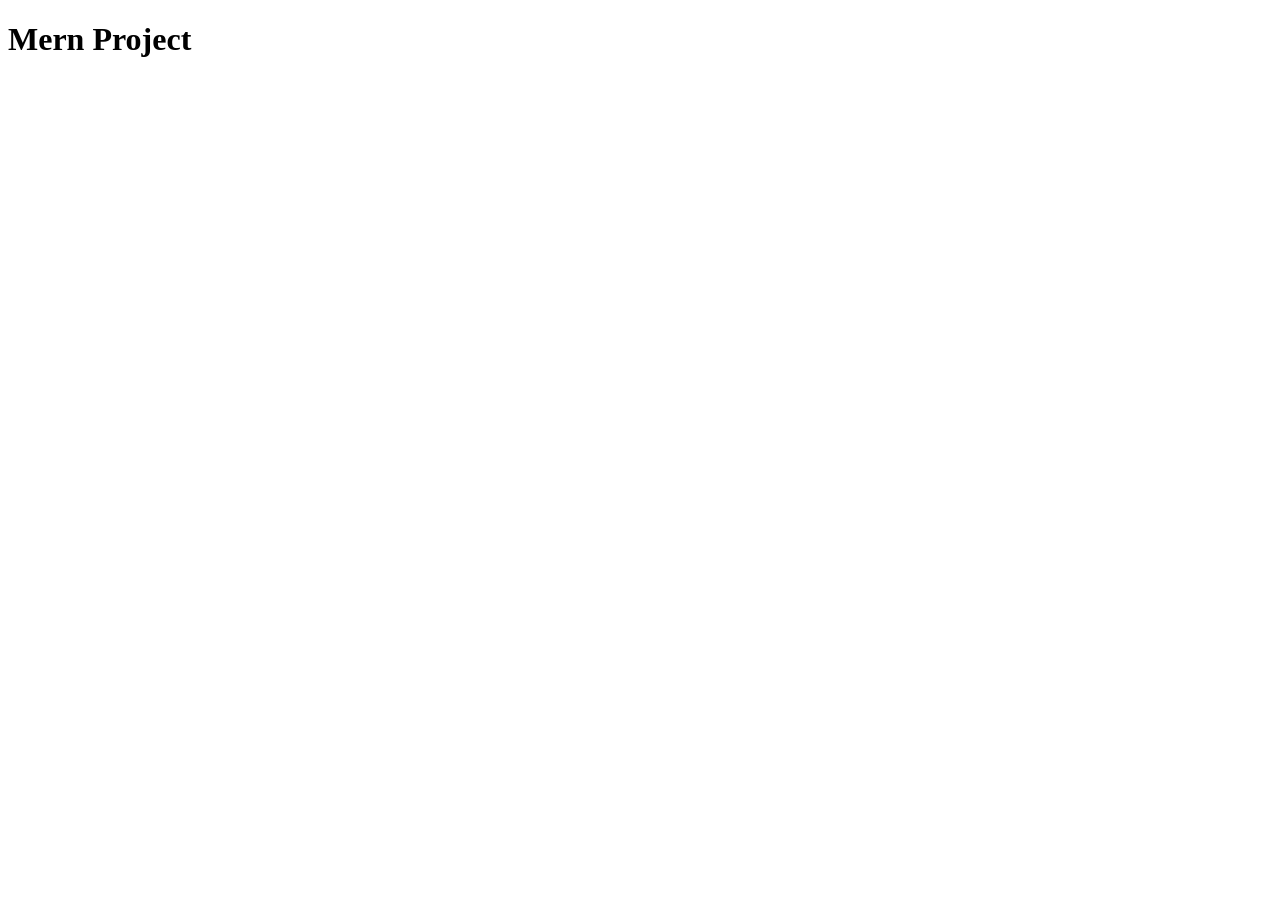
==== index.html @ 6451cebb "first commit" ====
<!DOCTYPE html>
<html lang="en">
<head>
    <meta charset="UTF-8">
    <meta name="viewport" content="width=device-width, initial-scale=1.0">
    <title>Document</title>
</head>
<body>
    <h1>Mern Project</h1>
</body>
</html>
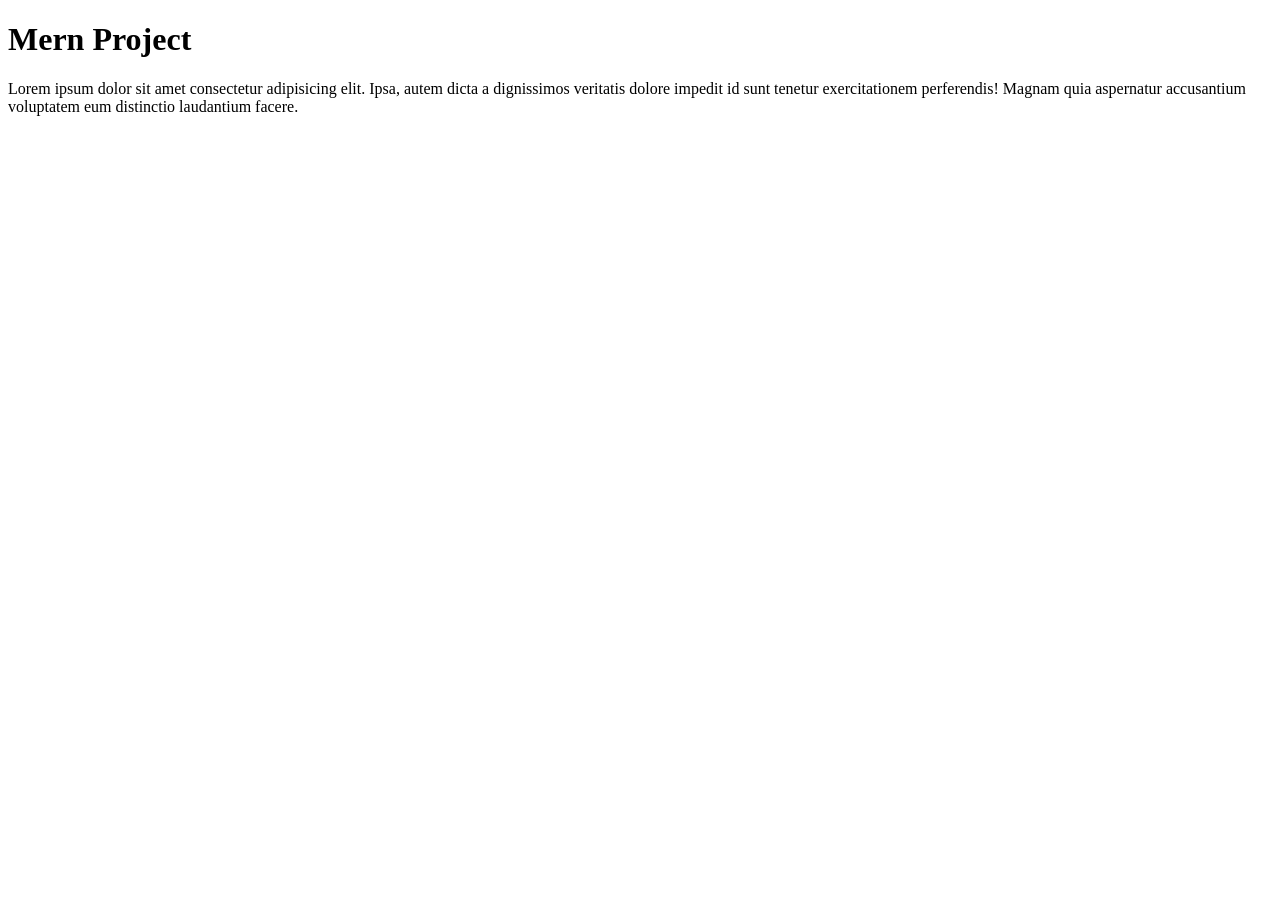
==== commit 0e624ba1: "second commit" ====
--- a/index.html
+++ b/index.html
@@ -7,5 +7,6 @@
 </head>
 <body>
     <h1>Mern Project</h1>
+    <p>Lorem ipsum dolor sit amet consectetur adipisicing elit. Ipsa, autem dicta a dignissimos veritatis dolore impedit id sunt tenetur exercitationem perferendis! Magnam quia aspernatur accusantium voluptatem eum distinctio laudantium facere.</p>
 </body>
 </html>
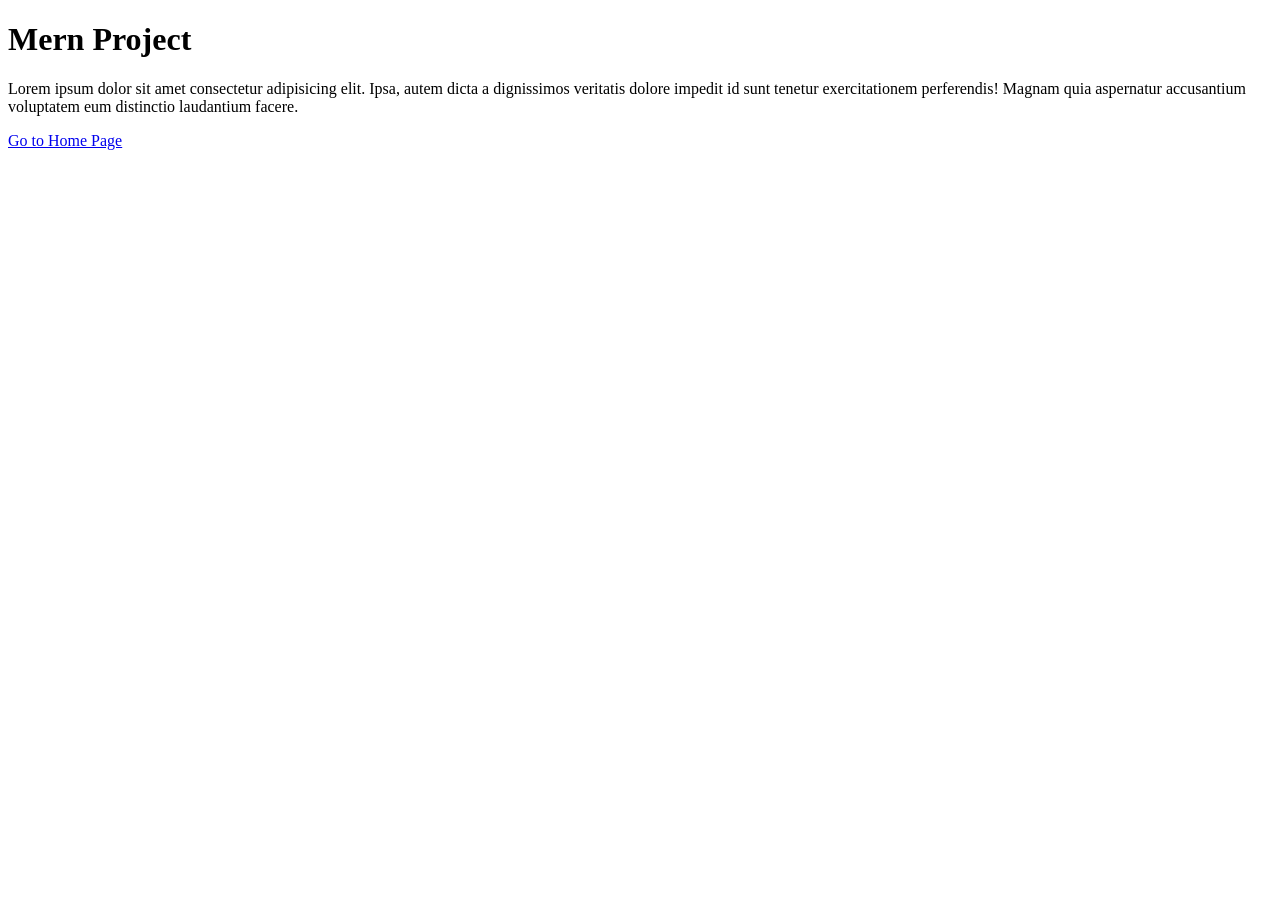
==== commit 4879a6e6: "commit" ====
--- a/index.html
+++ b/index.html
@@ -8,5 +8,6 @@
 <body>
     <h1>Mern Project</h1>
     <p>Lorem ipsum dolor sit amet consectetur adipisicing elit. Ipsa, autem dicta a dignissimos veritatis dolore impedit id sunt tenetur exercitationem perferendis! Magnam quia aspernatur accusantium voluptatem eum distinctio laudantium facere.</p>
+     <a href="home.html">Go to Home Page</a>
 </body>
 </html>
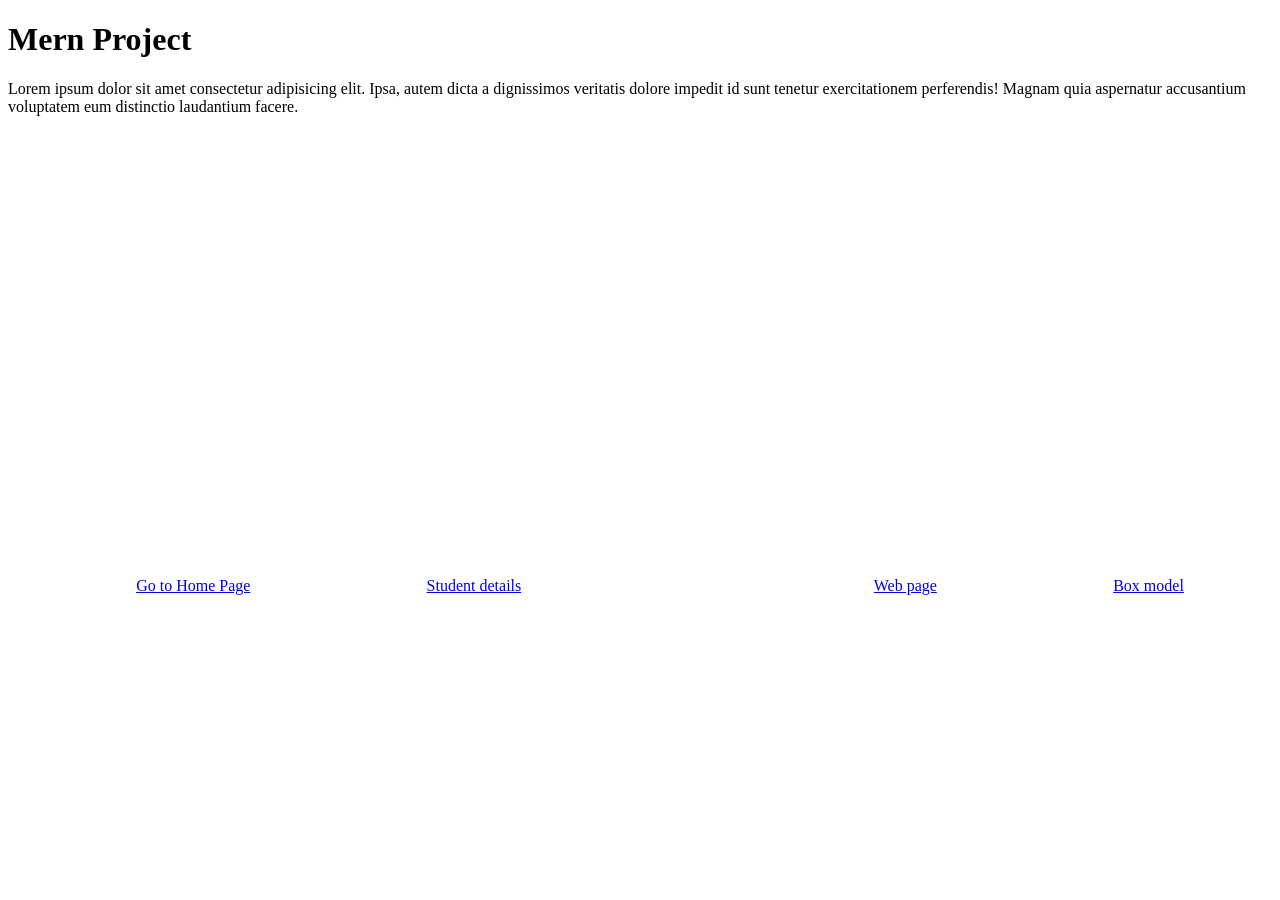
==== commit 918d8305: "new commit" ====
--- a/index.html
+++ b/index.html
@@ -4,10 +4,31 @@
     <meta charset="UTF-8">
     <meta name="viewport" content="width=device-width, initial-scale=1.0">
     <title>Document</title>
+    <style>
+        .container{
+            display:flex;
+            justify-content:space-evenly;
+            list-style-type:none ;
+            justify-content:space-around;
+            margin-top:10%;
+
+        }
+        .container li a{
+            list-style-type:none ;
+        }
+       
+    </style>
 </head>
 <body>
+
     <h1>Mern Project</h1>
     <p>Lorem ipsum dolor sit amet consectetur adipisicing elit. Ipsa, autem dicta a dignissimos veritatis dolore impedit id sunt tenetur exercitationem perferendis! Magnam quia aspernatur accusantium voluptatem eum distinctio laudantium facere.</p>
-     <a href="home.html">Go to Home Page</a>
+    <iframe width="560" height="315" src="https://www.youtube.com/embed/2sVeyo2tYbE?si=SL7zb8G2oM8u1TMS" title="YouTube video player" frameborder="0" allow="accelerometer; autoplay; clipboard-write; encrypted-media; gyroscope; picture-in-picture; web-share" referrerpolicy="strict-origin-when-cross-origin" allowfullscreen></iframe>
+    <ul class="container">
+      <li><a href="home.html">Go to Home Page</a></li>
+       <li><a href="table.html">Student details</a><li>
+      <li><a href="websitepage.html">Web page</a></li>
+      <li><a href="boxmodel.html">Box model</a></li>
+      </ul>
 </body>
 </html>
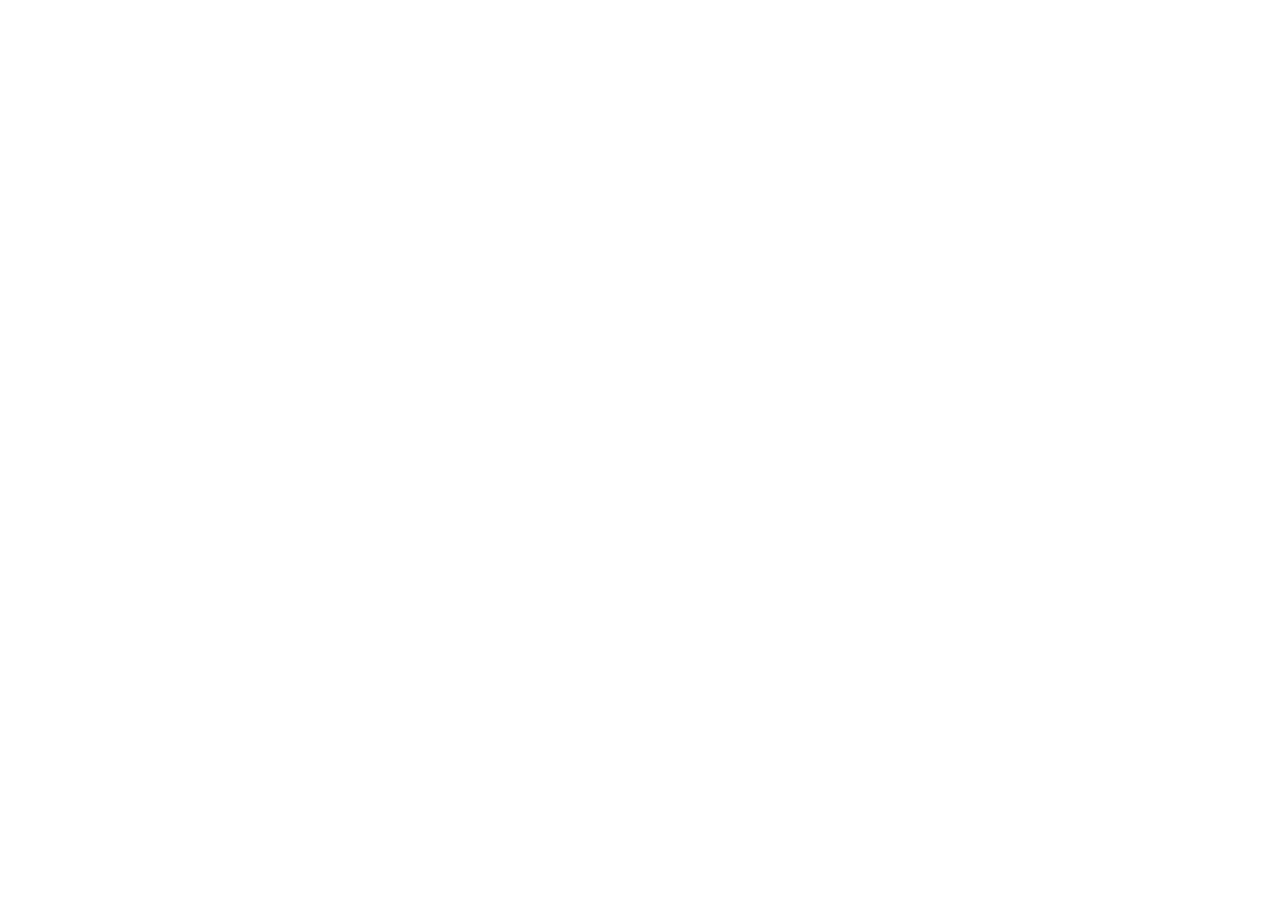
==== commit ad5e7e84: "first commit" ====
--- a/index.html
+++ b/index.html
@@ -1,34 +1,13 @@
-<!DOCTYPE html>
+<!doctype html>
 <html lang="en">
-<head>
-    <meta charset="UTF-8">
-    <meta name="viewport" content="width=device-width, initial-scale=1.0">
-    <title>Document</title>
-    <style>
-        .container{
-            display:flex;
-            justify-content:space-evenly;
-            list-style-type:none ;
-            justify-content:space-around;
-            margin-top:10%;
-
-        }
-        .container li a{
-            list-style-type:none ;
-        }
-       
-    </style>
-</head>
-<body>
-
-    <h1>Mern Project</h1>
-    <p>Lorem ipsum dolor sit amet consectetur adipisicing elit. Ipsa, autem dicta a dignissimos veritatis dolore impedit id sunt tenetur exercitationem perferendis! Magnam quia aspernatur accusantium voluptatem eum distinctio laudantium facere.</p>
-    <iframe width="560" height="315" src="https://www.youtube.com/embed/2sVeyo2tYbE?si=SL7zb8G2oM8u1TMS" title="YouTube video player" frameborder="0" allow="accelerometer; autoplay; clipboard-write; encrypted-media; gyroscope; picture-in-picture; web-share" referrerpolicy="strict-origin-when-cross-origin" allowfullscreen></iframe>
-    <ul class="container">
-      <li><a href="home.html">Go to Home Page</a></li>
-       <li><a href="table.html">Student details</a><li>
-      <li><a href="websitepage.html">Web page</a></li>
-      <li><a href="boxmodel.html">Box model</a></li>
-      </ul>
-</body>
+  <head>
+    <meta charset="UTF-8" />
+    <link rel="icon" type="image/svg+xml" href="/vite.svg" />
+    <meta name="viewport" content="width=device-width, initial-scale=1.0" />
+    <title>react</title>
+  </head>
+  <body>
+    <div id="root"></div>
+    <script type="module" src="/src/main.jsx"></script>
+  </body>
 </html>
